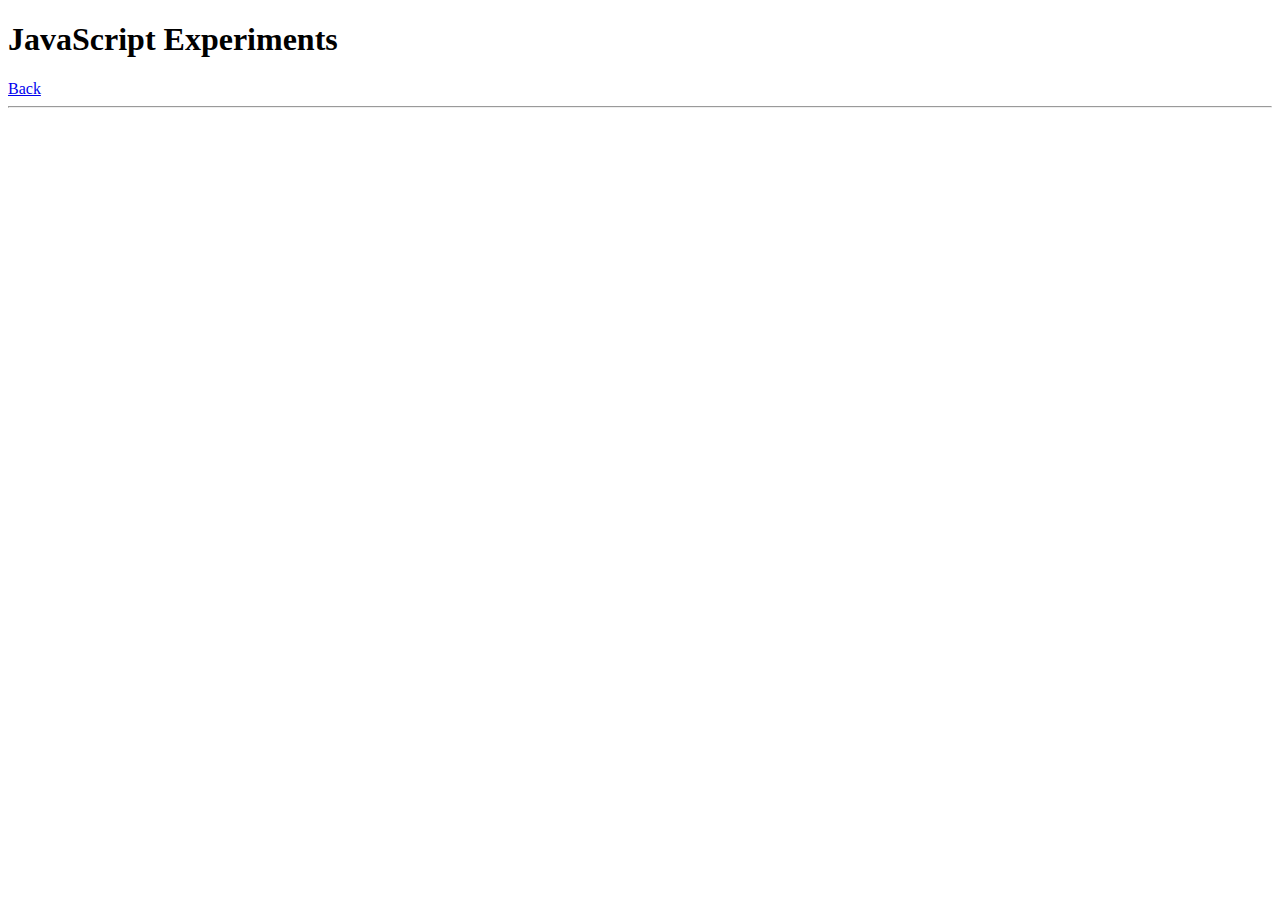
==== js-experiments/index.html @ 51ae11b4 "some chanes or something idk" ====
<!DOCTYPE html>
<html lang="en">

<head>
    <meta charset="utf-8">
    <title>
        JavaScript Experiments
    </title>
    <link rel="stylesheet" href="style.css">
</head>

<body>
    <header>
        <h1>
            JavaScript Experiments
        </h1>
    </header>
    <nav>
        <a href="../index.html">
            Back
        </a>
    </nav>
    <hr>

    <main>

    </main>
</body>

</html>
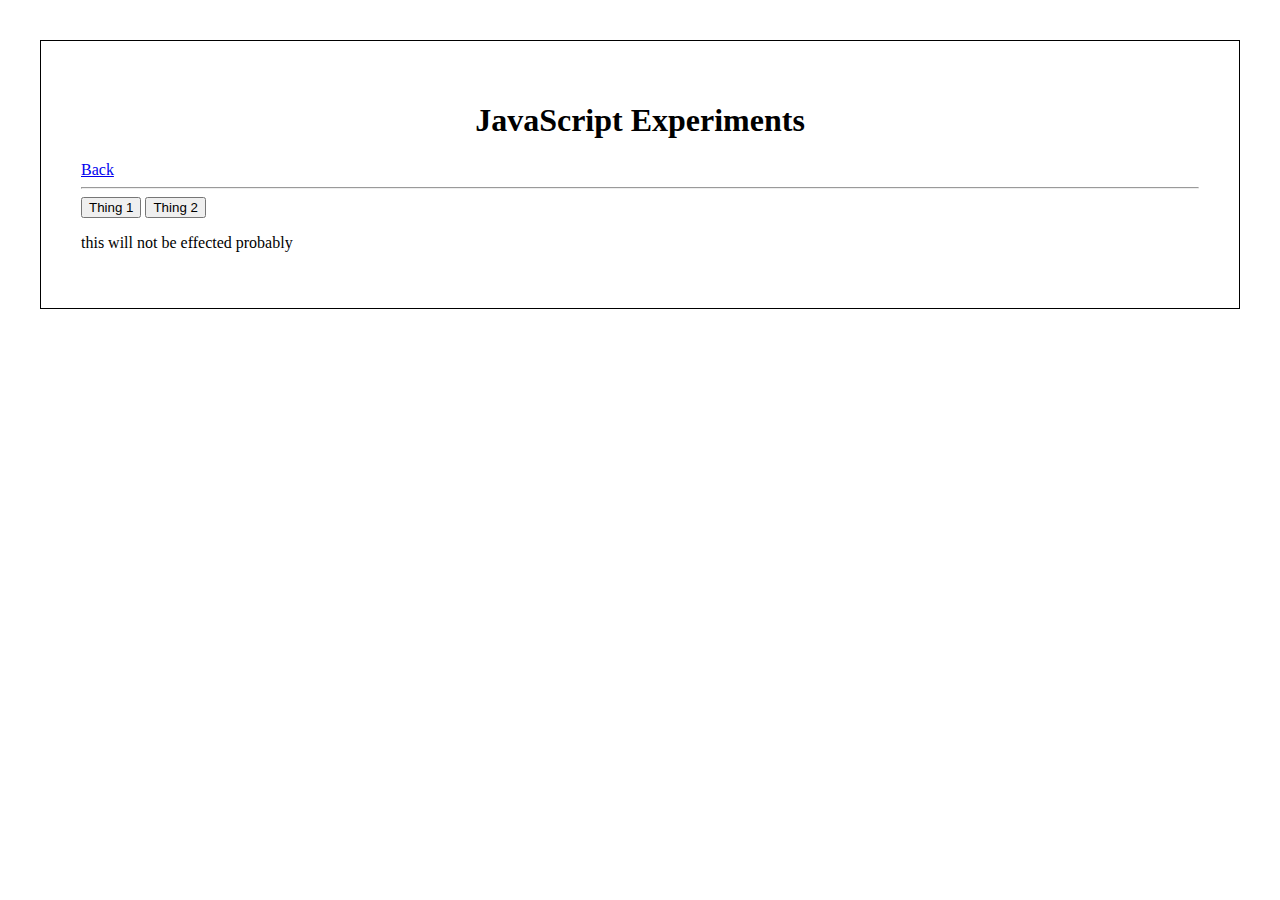
==== commit 52ed56dd: "added some basic javascript" ====
--- a/js-experiments/index.html
+++ b/js-experiments/index.html
@@ -7,24 +7,28 @@
         JavaScript Experiments
     </title>
     <link rel="stylesheet" href="style.css">
+    <script src="testing.js"></script>
 </head>
 
 <body>
-    <header>
-        <h1>
-            JavaScript Experiments
-        </h1>
-    </header>
-    <nav>
-        <a href="../index.html">
-            Back
-        </a>
-    </nav>
-    <hr>
-
-    <main>
-
-    </main>
+    <div id="content-container">
+        <header>
+            <h1>
+                JavaScript Experiments
+            </h1>
+        </header>
+        <nav>
+            <a href="../index.html">
+                Back
+            </a>
+        </nav>
+        <hr>
+        <main>
+            <button onclick="show(1)">Thing 1</button>
+            <button onclick="show(2)">Thing 2</button>
+        </main>
+    </div>
+    <p>this will not be effected probably</p>
 </body>
 
 </html>--- a/js-experiments/style.css
+++ b/js-experiments/style.css
@@ -0,0 +1,9 @@
+body {
+    margin: 40px;
+    padding: 40px; 
+    border: 1px solid black;
+}
+
+header {
+    text-align: center;
+}